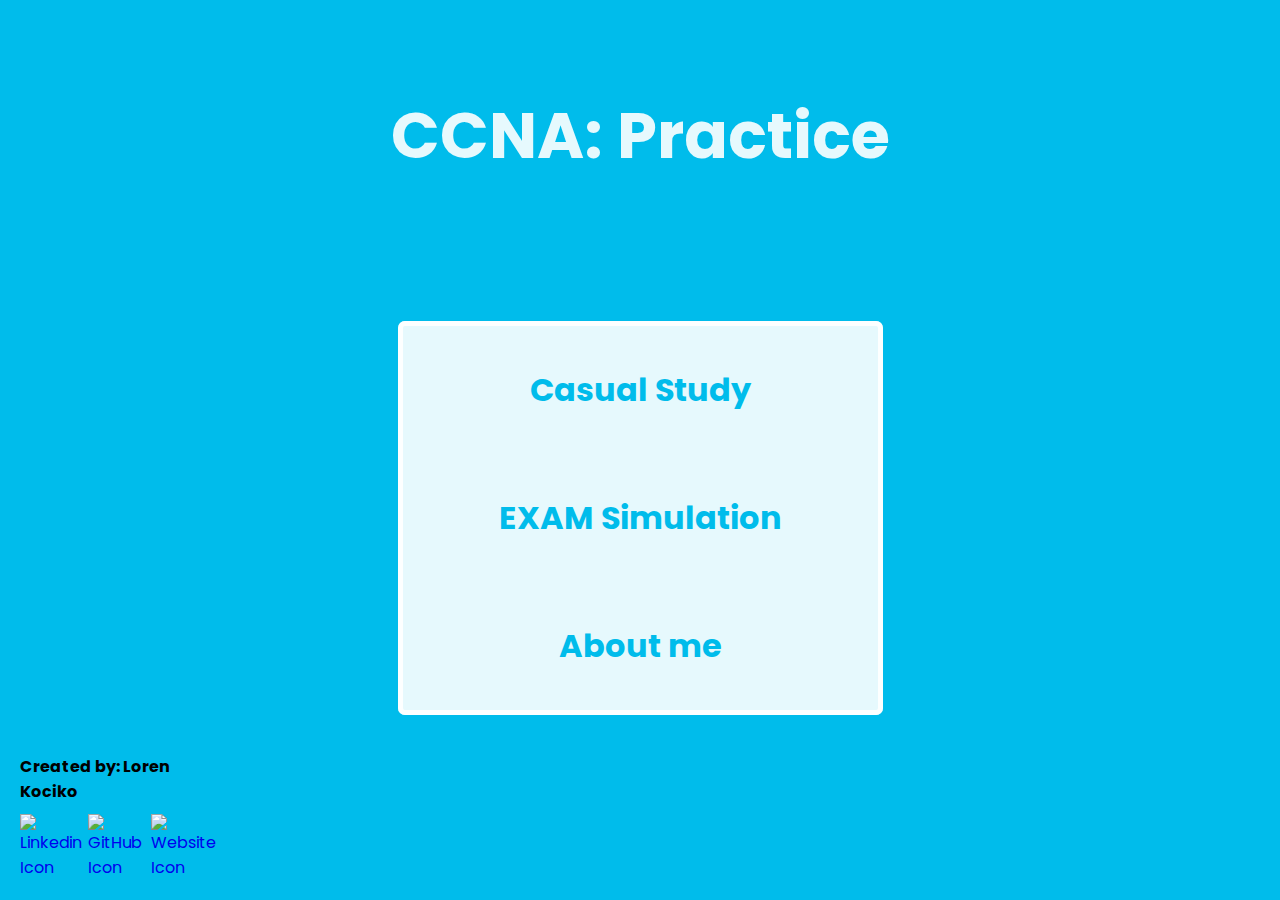
==== index.html @ 27283697 "Small fixes, and created folders" ====
<!DOCTYPE html>
<html lang="en">

<head>
    <meta charset="UTF-8">
    <meta name="author" content="Loren Kociko">
    <meta name="description" content="CCNA 200-301 Practice Exam">
    <meta name="keywords" content="cisco, CCNA, EXAM, MOCK, questions, practice, answers, 200-301">
    <meta http-equiv="X-UA-Compatible" content="IE=edge">
    <meta name="viewport" content="width=device-width, initial-scale=1.0">
    <title>CCNA: Pactice</title>
    <link href="https://fonts.googleapis.com/css2?family=Poppins:wght@400;500&display=swap" rel="stylesheet">
    <link rel="stylesheet" href="./css/index.css">
</head>

<body>
    <main>
        <div id="title">
            <h1>CCNA: Practice</h1>
        </div>
        <div id="container">
            <div id="card-index">
                <ul>
                    <a href="./casual.html">
                        <li>
                            Casual Study
                        </li>
                    </a>
                    <a href="#" onclick="changeState('simu')">
                        <li>
                            EXAM Simulation
                        </li>
                    </a>
                    <a href="#" onclick="changeState('about')">
                        <li>
                            <p>About me</p>
                        </li>
                    </a>
                </ul>
            </div>
            <div id="card-simulation">
                <div id="card-select">
                    <div class="titles">Time:</div>
                    <div id="time-cont" class="btn-cont">
                        <input type="button" value="30'" class="time-in" id="time-30">
                        <input type="button" value="60'" class="time-in" id="time-60">
                        <input type="button" value="90'" class="time-in" id="time-90">
                        <input type="button" value="150'" class="time-in selected" id="time-150">
                        <input type="button" value="Unlimited" class="time-in" id="time-unlimited">
                    </div>
                    <div class="titles">Questions:</div>
                    <div id="question-cont" class="btn-cont">
                        <input type="button" value="30" class="question-in" id="question-30">
                        <input type="button" value="60" class="question-in" id="question-60">
                        <input type="button" value="100" class="question-in selected" id="question-100">
                        <input type="button" value="200" class="question-in" id="question-200">
                        <input type="button" value="All" class="question-in" id="question-all">
                    </div>
                </div>
                <hr>
                <div id="checkboxes">
                    <div>
                        <h3>Module 1</h3>
                    </div>
                    <div>
                        <h3>Module 2</h3>
                    </div>
                    <div>
                        <h3>Module 3</h3>
                    </div>
                    <div class="subbox">
                        <input type="checkbox" id="m1c1t3" class="checks" checked>
                        <label>1-3</label>
                    </div>
                    <div class="subbox">
                        <input type="checkbox" id="m2c1t4" class="checks" checked>
                        <label>1-4</label>
                    </div>
                    <div class="subbox">
                        <input type="checkbox" id="m3c1t2" class="checks" checked>
                        <label>1-2</label>
                    </div>
                    <div class="subbox">
                        <input type="checkbox" id="m1c4t7" class="checks" checked>
                        <label>4-7</label>
                    </div>
                    <div class="subbox">
                        <input type="checkbox" id="m2c5t6" class="checks" checked>
                        <label>5-6</label>
                    </div>
                    <div class="subbox">
                        <input type="checkbox" id="m3c3t5" class="checks" checked>
                        <label>3-5</label>
                    </div>
                    <div class="subbox">
                        <input type="checkbox" id="m1c8t10" class="checks" checked>
                        <label>8-10</label>
                    </div>
                    <div class="subbox">
                        <input type="checkbox" id="m2c7t9" class="checks" checked>
                        <label>7-9</label>
                    </div>
                    <div class="subbox">
                        <input type="checkbox" id="m3c6t8" class="checks" checked>
                        <label>6-8</label>
                    </div>
                    <div class="subbox">
                        <input type="checkbox" id="m1c11t13" class="checks" checked>
                        <label>11-13</label>
                    </div>
                    <div class="subbox">
                        <input type="checkbox" id="m2c10t13" class="checks" checked>
                        <label>10-13</label>
                    </div>
                    <div class="subbox">
                        <input type="checkbox" id="m3c9t12" class="checks" checked>
                        <label>9-12</label>
                    </div>
                    <div class="subbox">
                        <input type="checkbox" id="m1c14t15" class="checks" checked>
                        <label>14-15</label>
                    </div>
                    <div class="subbox">
                        <input type="checkbox" id="m2c14t16" class="checks" checked>
                        <label>14-16</label>
                    </div>
                    <div class="subbox">
                        <input type="checkbox" id="m3c13t14" class="checks" checked>
                        <label>13-14</label>
                    </div>
                    <div class="subbox">
                        <input type="checkbox" id="m1c16t17" class="checks" checked>
                        <label>16-17</label>
                    </div>
                </div>

                <a id="start-game" href="#" onclick="startExam()">Start Exam</a>
            </div>
            <div id="card-about">
                <h2>CCNA: Practice</h2>
                <hr>
                <p>To help me with my CCNA 200-301 studies, I created this web-application. It was created with using native HTML/CSS/JS. It includes most of the questions from the CCNA module exams. My goal was to create a clean and fast interface, with
                    the option to combine different module, randomized questions and instant feedback.</p>
                <hr>
                <h3>Created by: Loren Kociko</h3>
                <div id="socials">
                    <a href="https://www.linkedin.com/in/loren-kociko/" target="_blank"><img src="./icons/in.png" class="icons" alt="Linkedin Icon"></a>
                    <a href="https://github.com/LorenKociko" target="_blank"><img src="./icons/github.png" class="icons" alt="GitHub Icon"></a>
                    <a href="https://lorenkociko.com/" target="_blank"><img src="./icons/web.png" class="icons" alt="Website Icon"></a>
                </div>
            </div>
        </div>
    </main>
    <a id="back-div" href="#" onclick="changeState('main')"><img id="back-btn" src="./Icons/back.png"></a>
    <div id="contacts">
        <h4 style="padding-bottom: 10px;">Created by: Loren Kociko </h4>
        <div id="icons-social">
            <a href="https://www.linkedin.com/in/loren-kociko/" target="_blank" class="icons"><img src="./icons/in.png" class="icons" alt="Linkedin Icon"></a>
            <a href="https://github.com/LorenKociko" target="_blank" class="icons"><img src="./icons/github.png" class="icons" alt="GitHub Icon"></a>
            <a href="https://lorenkociko.com/" target="_blank" class="icons"><img src="./icons/web.png" class="icons" alt="Website Icon"></a>
        </div>
    </div>
    <script>
        changeState('main')

        function startExam() {
            let timeQuestions = document.querySelectorAll(".selected")
            let storedData = {}
            storedData.time = timeQuestions[0].value
            storedData.questions = timeQuestions[1].value
            let checkboxesCollection = document.querySelectorAll(".checks")
            let selectedExams = []
            for (let i = 0; i < checkboxesCollection.length; i++) {
                if (checkboxesCollection[i].checked) {
                    selectedExams.push(checkboxesCollection[i].id)
                }
            }
            storedData.selectedExams = selectedExams
            localStorage.setItem('exam', JSON.stringify(storedData));
            window.location.href = "./exam.html";
        }


        function changeState(state) {
            if (state === "main") {
                document.getElementById("card-index").style.display = "block"
                document.getElementById("card-simulation").style.display = "none"
                document.getElementById("card-about").style.display = "none"
                document.getElementById("back-btn").style.display = "none"
            } else if (state === "simu") {
                document.getElementById("card-index").style.display = "none"
                document.getElementById("card-simulation").style.display = "grid"
                document.getElementById("card-about").style.display = "none"
                document.getElementById("back-btn").style.display = "block"
            } else if (state === "about") {
                document.getElementById("card-index").style.display = "none"
                document.getElementById("card-simulation").style.display = "none"
                document.getElementById("card-about").style.display = "block"
                document.getElementById("back-btn").style.display = "block"
            }
        }

        const allTimeInputs = document.querySelectorAll(".time-in")
        const allQuestionInputs = document.querySelectorAll(".question-in")
        for (let i = 0; i < allTimeInputs.length; i++) {
            allTimeInputs[i].addEventListener("click", () => {
                resetSelected(allTimeInputs)
                allTimeInputs[i].classList.add("selected")
            });
        }
        for (let i = 0; i < allQuestionInputs.length; i++) {
            allQuestionInputs[i].addEventListener("click", () => {
                resetSelected(allQuestionInputs)
                allQuestionInputs[i].classList.add("selected")
            });
        }

        function resetSelected(list) {
            for (let i = 0; i < list.length; i++) {
                list[i].classList.remove("selected")
            }
        }
    </script>
</body>

</html>
---- css/index.css ----
:root {
    --bg-color: rgb(0, 188, 235);
    --bg2-color: #006073;
    --text-color: rgba(255, 255, 255, 0.9);
}

* {
    padding: 0;
    margin: 0;
    box-sizing: border-box;
}

html {
    height: 100%;
}

body {
    font-family: 'Poppins', sans-serif;
    height: 100%;
    transition: background-color 1000ms linear;
}

#title {
    text-align: center;
    font-size: 2em;
    padding: 1.5em;
    color: var(--text-color)
}

main {
    height: 100%;
    background-color: var(--bg-color);
    display: grid;
    grid-template-rows: 30% 55% 10%;
    place-items: center;
    min-height: 100%
}

#card-index {
    background-color: var(--text-color);
    font-size: 2em;
    text-align: center;
    border-radius: 7px;
}

ul {
    /* padding: 1em 0; */
    border: 5px solid var(--text-color);
    border-radius: 7px;
}

a {
    text-decoration: none;
}

li {
    color: var(--bg-color);
    list-style: none;
    font-weight: bold;
    padding: 0 3em;
    line-height: 4em;
    border-radius: 7px;
}

li:hover {
    background-color: var(--bg-color);
    color: var(--text-color);
    transition: all 200ms ease-in-out;
}


/* #contacts {
    position: absolute;
    left: 0;
    bottom: 0;
    background-color: var(--text-color);
    padding: 10px;
    width: 284px;
    display: flex;
} */


/* Exam */

#card-simulation {
    min-height: 50%;
    background-color: var(--text-color);
    border-radius: 7px;
    padding: 2em;
    color: #006073;
    position: relative;
    padding-bottom: 4em;
}

#card-select {
    /* min-width: 800px; */
    display: grid;
    grid-template-columns: 26% auto;
    grid-template-rows: 1fr 1fr;
    padding: 2em;
    padding-bottom: 0;
}

#start-game {
    color: var(--text-color);
    text-align: center;
    padding: 1em;
    font-size: 1.3em;
    background: var(--bg-color);
    width: 200px;
    border-radius: 7px;
    position: absolute;
    right: 1em;
    bottom: 1em;
}

.btn-cont {
    display: flex;
}

.btn-cont>input {
    font-weight: bold;
    color: var(--bg2-color);
    min-width: 100px;
    border: none;
    background-color: transparent;
}

.titles {
    font-size: 1.5em;
    margin-right: 2em;
}


/* ABOUT */

#card-about {
    background-color: var(--text-color);
    font-size: 1.5em;
    text-align: center;
    border-radius: 7px;
    margin: 0 5em;
    padding: 2em;
    max-width: 850px;
}

#card-about h2 {
    margin-bottom: 20px;
}

#card-about img {
    width: 80px;
}

#contacts {
    position: absolute;
    bottom: 20px;
    left: 20px;
    width: 200px;
}

#contacts img {
    width: 48px;
}

#icons-social {
    display: flex;
    width: 200px;
    justify-content: space-around;
}

#socials {
    display: flex;
    justify-content: space-around;
    padding: 2em;
    padding-bottom: 0;
}

hr {
    margin: 30px 10px;
}

#back-div {
    position: absolute;
    bottom: 40px;
    right: 40px;
    border-radius: 50%;
}

.selected {
    background-color: var(--bg-color)!important;
    color: var(--text-color)!important;
}

#back-btn {
    width: 70px;
    color: #006073;
    filter: invert(1);
}

#checkboxes {
    padding: 3em;
    padding-top: 0;
    display: grid;
    grid-template-columns: 1fr 1fr 1fr;
    place-items: center;
}

.subbox {
    text-align: left;
    display: flex;
    align-items: center;
    justify-content: space-between;
    width: 70px;
}

hr {
    height: 2px;
    background-color: var(--bg-color);
    border: none;
}

@media screen and (max-width: 1300px) {
    #card-about {
        font-size: 1em;
        max-width: 600px;
    }
    #socials img {
        width: 50px;
    }
    #socials {
        padding: 1em;
        padding-bottom: 0;
    }
    h2 {
        font-size: 2em;
    }
}

@media screen and (max-width: 650px) {
    #card-about hr {
        margin: 10px;
    }
    #card-about {
        margin: 0;
        border-radius: 0;
        padding: 2em 10px;
    }
    h1 {
        font-size: 1.3em;
    }
    #title {
        padding: 0;
    }
    #back-btn {
        width: 60px;
    }
    #card-index li {
        font-size: 0.8em;
    }
}

@media screen and (max-width: 875px) {
    #card-simulation {
        margin-top: -100px;
    }
    h1 {
        font-size: 1.3em;
    }
}
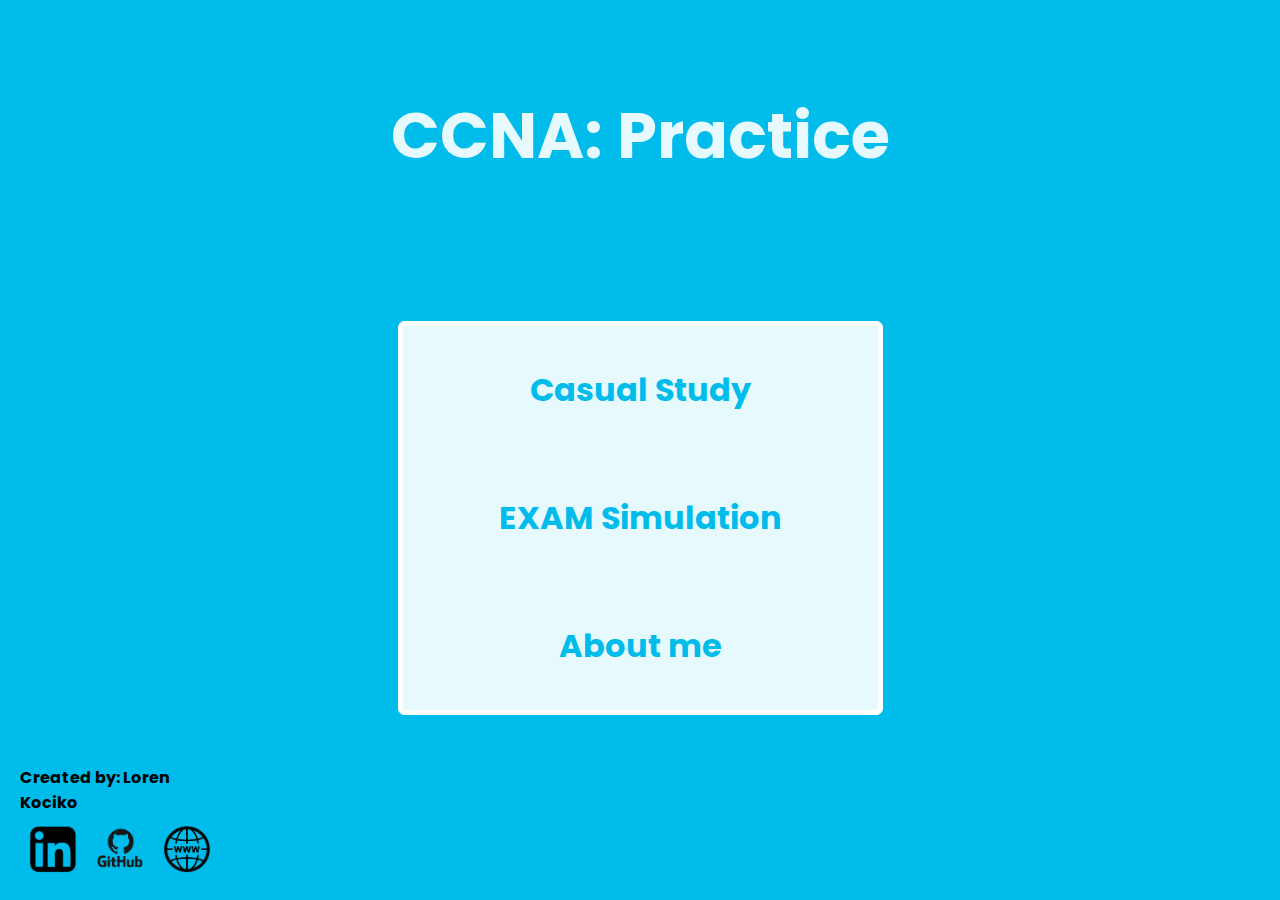
==== commit 62f8782f: "Merge pull request #1 from LorenKociko/SHA-modifications" ====
--- a/index.html
+++ b/index.html
@@ -144,9 +144,9 @@
                 <hr>
                 <h3>Created by: Loren Kociko</h3>
                 <div id="socials">
-                    <a href="https://www.linkedin.com/in/loren-kociko/" target="_blank"><img src="./icons/in.png" class="icons" alt="Linkedin Icon"></a>
-                    <a href="https://github.com/LorenKociko" target="_blank"><img src="./icons/github.png" class="icons" alt="GitHub Icon"></a>
-                    <a href="https://lorenkociko.com/" target="_blank"><img src="./icons/web.png" class="icons" alt="Website Icon"></a>
+                    <a href="https://www.linkedin.com/in/loren-kociko/" target="_blank"><img src="./Icons/in.png" class="icons" alt="Linkedin Icon"></a>
+                    <a href="https://github.com/LorenKociko" target="_blank"><img src="./Icons/github.png" class="icons" alt="GitHub Icon"></a>
+                    <a href="https://lorenkociko.com/" target="_blank"><img src="./Icons/web.png" class="icons" alt="Website Icon"></a>
                 </div>
             </div>
         </div>
@@ -155,9 +155,9 @@
     <div id="contacts">
         <h4 style="padding-bottom: 10px;">Created by: Loren Kociko </h4>
         <div id="icons-social">
-            <a href="https://www.linkedin.com/in/loren-kociko/" target="_blank" class="icons"><img src="./icons/in.png" class="icons" alt="Linkedin Icon"></a>
-            <a href="https://github.com/LorenKociko" target="_blank" class="icons"><img src="./icons/github.png" class="icons" alt="GitHub Icon"></a>
-            <a href="https://lorenkociko.com/" target="_blank" class="icons"><img src="./icons/web.png" class="icons" alt="Website Icon"></a>
+            <a href="https://www.linkedin.com/in/loren-kociko/" target="_blank" class="icons"><img src="./Icons/in.png" class="icons" alt="Linkedin Icon"></a>
+            <a href="https://github.com/LorenKociko" target="_blank" class="icons"><img src="./Icons/github.png" class="icons" alt="GitHub Icon"></a>
+            <a href="https://lorenkociko.com/" target="_blank" class="icons"><img src="./Icons/web.png" class="icons" alt="Website Icon"></a>
         </div>
     </div>
     <script>
--- a/css/index.css
+++ b/css/index.css
@@ -261,10 +261,36 @@
 }
 
 @media screen and (max-width: 875px) {
+    main {
+        grid-template-rows: 20% 65% 10%;
+    }
     #card-simulation {
-        margin-top: -100px;
+        padding: 10px;
+        padding-bottom: 64px;
     }
     h1 {
         font-size: 1.3em;
     }
+    #card-select {
+        display: flex;
+        flex-direction: column;
+        padding: 10px;
+    }
+    .btn-cont {
+        height: 30px;
+        width: 100%;
+    }
+    .time-in {
+        width: 30px;
+    }
+    .btn-cont>input {
+        min-width: 70px;
+    }
+    #checkboxes {
+        padding: 0;
+        padding-bottom: 3em;
+    }
+    #back-btn {
+        width: 55px;
+    }
 }